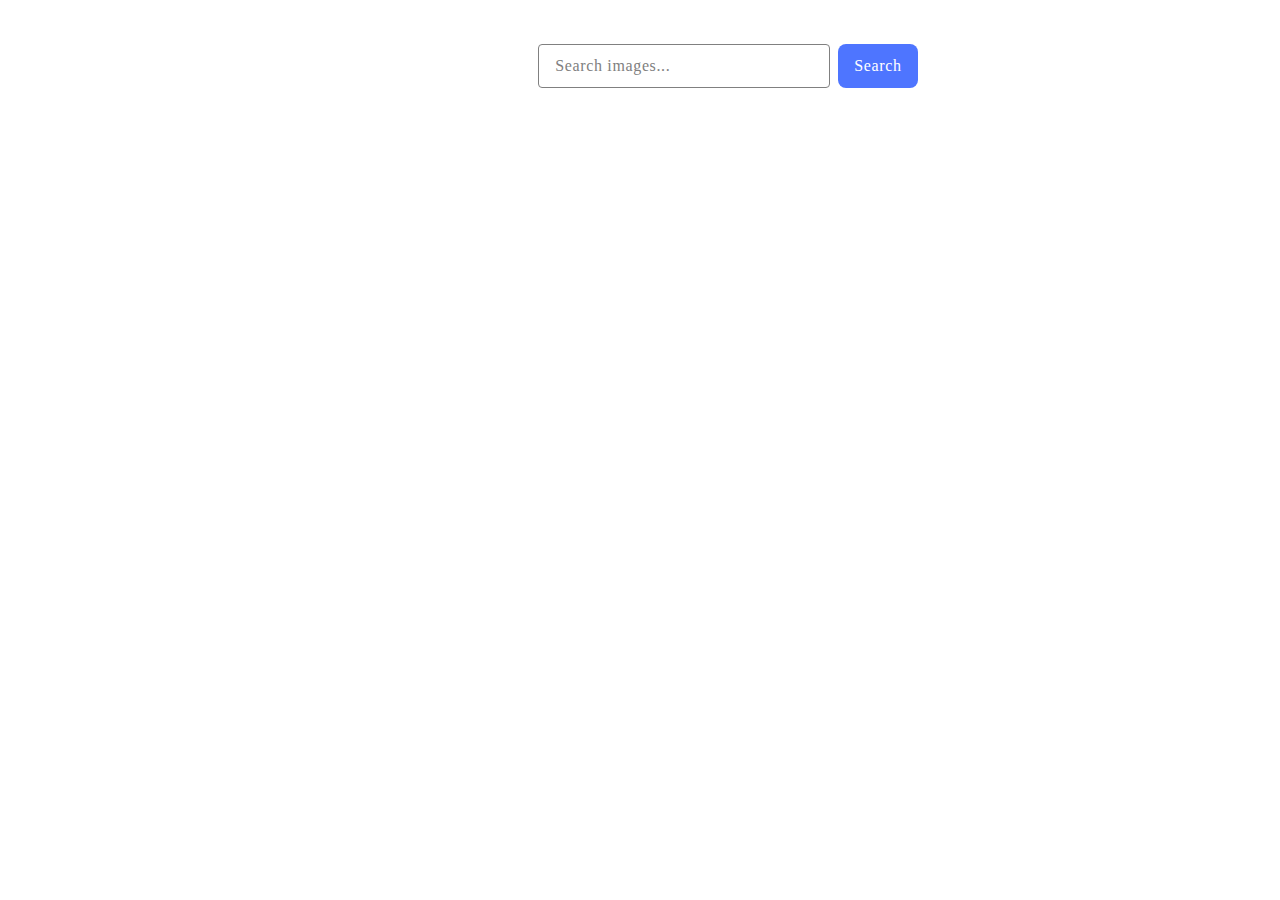
==== src/index.html @ df5e6100 "Initial commit" ====
<!DOCTYPE html>
<html lang="en">
<head>
  <meta charset="UTF-8">
  <meta http-equiv="X-UA-Compatible" content="IE=edge">
  <meta name="viewport" content="width=device-width, initial-scale=1.0">
  <title>Document</title>
  <link rel="stylesheet" href="./css/styles.css" />
</head>
<body>

  <div class="block">
  <form id="form">
    <input
        type="text"
        class="form-input"
        name="query"
        placeholder="Search images..."
      />
    <button type="submit" class="button">Search</button>
  </form>
  <!-- <span class="loader">Loading images, please wait...</span> -->
  <ul class="gallery">

  </ul>
  </div>

  <script type="module" src="./main.js"></script>
</body>
</html>
---- src/css/styles.css ----
p,
b {
  margin-top: 0;
  margin-bottom: 0;
}

ul {
  margin-top: 0;
  margin-bottom: 0;
  padding-left: 0;
  list-style: none;
}


a {
  text-decoration: none;
  color: currentColor;
}

button {
  cursor: pointer;
}

.block {
  display: flex;
  flex-direction: column;
  width: 1440px;
  padding-top: 36px;
}

form {
  display: flex;

  margin: 0 auto;
  margin-bottom: 34px;
}

.form-input {
width: 272px;
height: 40px;
padding-left: 16px;

border-radius: 4px;
border: 1px solid #808080;
transition: border-color 250ms ease;
}

.form-input:hover {
    border-color: #000;
}

.form-input:focus {
    border-color: #4e75ff;
}

.form-input::placeholder {
  color: #808080;

font-family: Montserrat;
font-size: 16px;
font-weight: 400;
line-height: 1.5;
letter-spacing: 0.04em;
}

.button {
display: block;
padding: 8px 16px;
margin-left: 8px;

color: #FFF;

font-family: Montserrat;
font-size: 16px;
font-style: normal;
font-weight: 500;
line-height: 1.5; /* 150% */
letter-spacing: 0.04em;

border-radius: 8px;
background-color: #4E75FF;
border: none;
transition: background-color 250ms ease;
}

.button:hover {
background-color: #6C8CFF;
}

.gallery {
  display: flex;
  flex-wrap: wrap;
  justify-content: center;
  align-items: center;
  gap: 24px 24px;
}

.gallery-item {
  border: 1px solid #808080;
}

.gallery-image {
  width: 360px; 
  height: 154px; 
  object-fit: cover;
}

b {
  display: block;
font-family: "Montserrat", sans-serif;
font-weight: 600;
font-size: 12px;

line-height: 16px; 
line-height: 1.33333;
letter-spacing: 0.04em;
color: #2e2f42;
}

p {
display: inline-block;

text-align: center;
margin-left: 20px;

font-family: "Montserrat", sans-serif;
font-weight: 400;
font-size: 12px;

line-height: 24px; 
line-height: 2;
letter-spacing: 0.04em;
color: #2e2f42;
text-align: center;
}

.text{
  text-align: center;
}




.loader {
  text-align: center;
  
  font-size: 16px;
  font-weight: 600;
  display: inline-block;
  letter-spacing: 2px;
  /* font-family: Arial, Helvetica, sans-serif; */
  color: #474747;
  box-sizing: border-box;
  animation: spotlight 2s linear infinite alternate;
}

@keyframes spotlight {
  0% , 20% {
    opacity: 1;
    letter-spacing: 2px;
   }
  80% , 100% {
    opacity: 0.5;
    letter-spacing: 8px;
   }
}
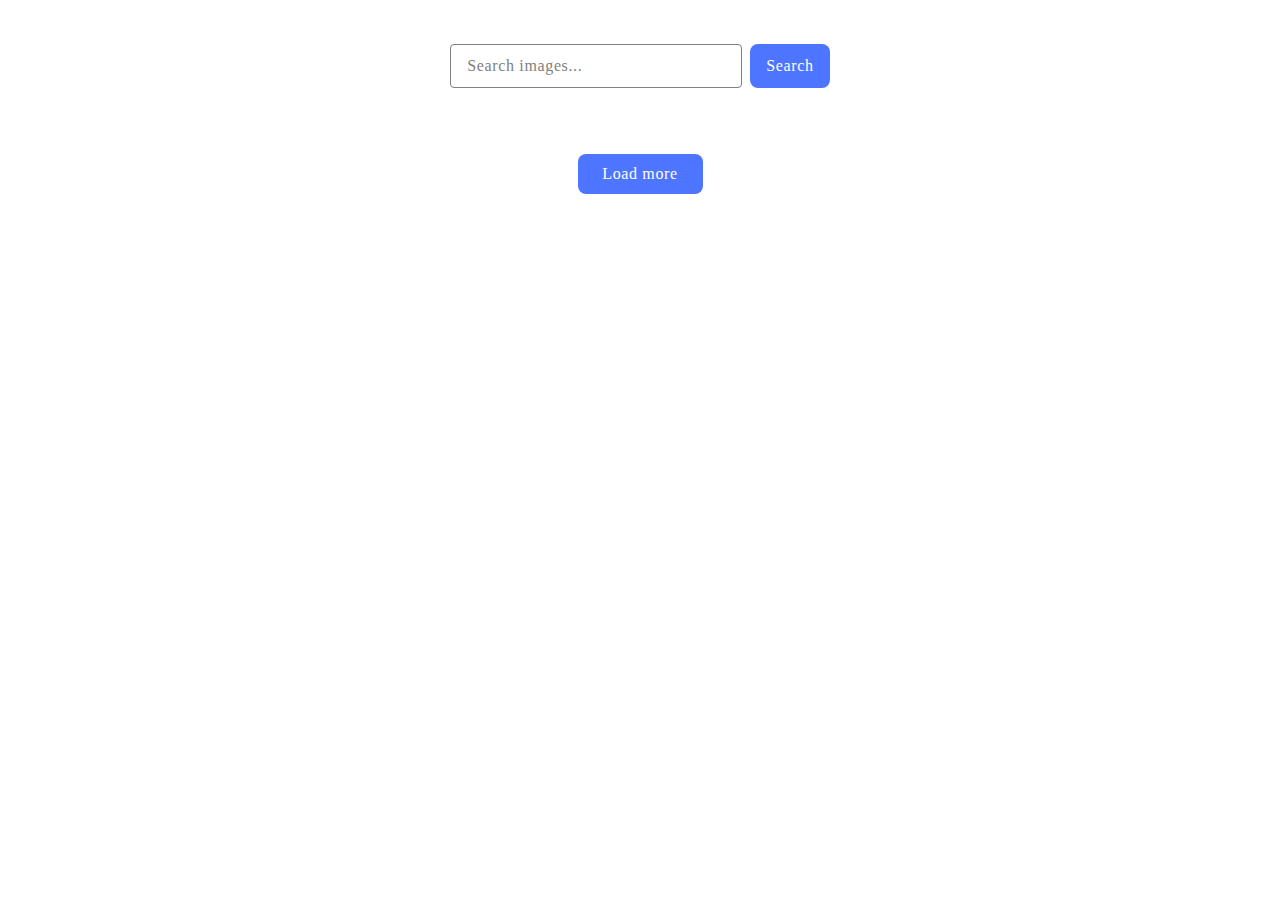
==== commit 73169dee: "btn" ====
--- a/src/index.html
+++ b/src/index.html
@@ -23,8 +23,12 @@
   <ul class="gallery">
 
   </ul>
-  </div>
+
+<button type="button" class="btn" >Load more</button>
+
+</div>
 
   <script type="module" src="./main.js"></script>
 </body>
 </html>
+<!-- style="display: none;" -->--- a/src/css/styles.css
+++ b/src/css/styles.css
@@ -24,7 +24,8 @@
 .block {
   display: flex;
   flex-direction: column;
-  width: 1440px;
+  /* width: 1440px; */
+  width: 100%;
   padding-top: 36px;
 }
 
@@ -87,6 +88,34 @@
 background-color: #6C8CFF;
 }
 
+.btn {
+  display: block; 
+  text-align: center;
+  margin: auto;
+  margin-top: 32px;
+
+  font-family: Montserrat;
+font-size: 16px;
+/* font-weight: 500;
+line-height: 1.5;  */
+letter-spacing: 0.04em;
+
+  border-radius: 8px;
+padding: 8px 16px;
+width: 125px;
+height: 40px;
+border: none;
+transition: background-color 250ms ease;
+
+color: #fff;
+background-color: #4e75ff;
+}
+
+.btn:hover {
+background-color: #6C8CFF;
+}
+
+
 .gallery {
   display: flex;
   flex-wrap: wrap;
@@ -147,8 +176,7 @@
   font-size: 16px;
   font-weight: 600;
   display: inline-block;
-  letter-spacing: 2px;
-  /* font-family: Arial, Helvetica, sans-serif; */
+  letter-spacing: 0.125em;/* 2px */
   color: #474747;
   box-sizing: border-box;
   animation: spotlight 2s linear infinite alternate;
@@ -163,4 +191,8 @@
     opacity: 0.5;
     letter-spacing: 8px;
    }
+}
+
+div.sl-overlay {
+  background-color: #474747;
 }